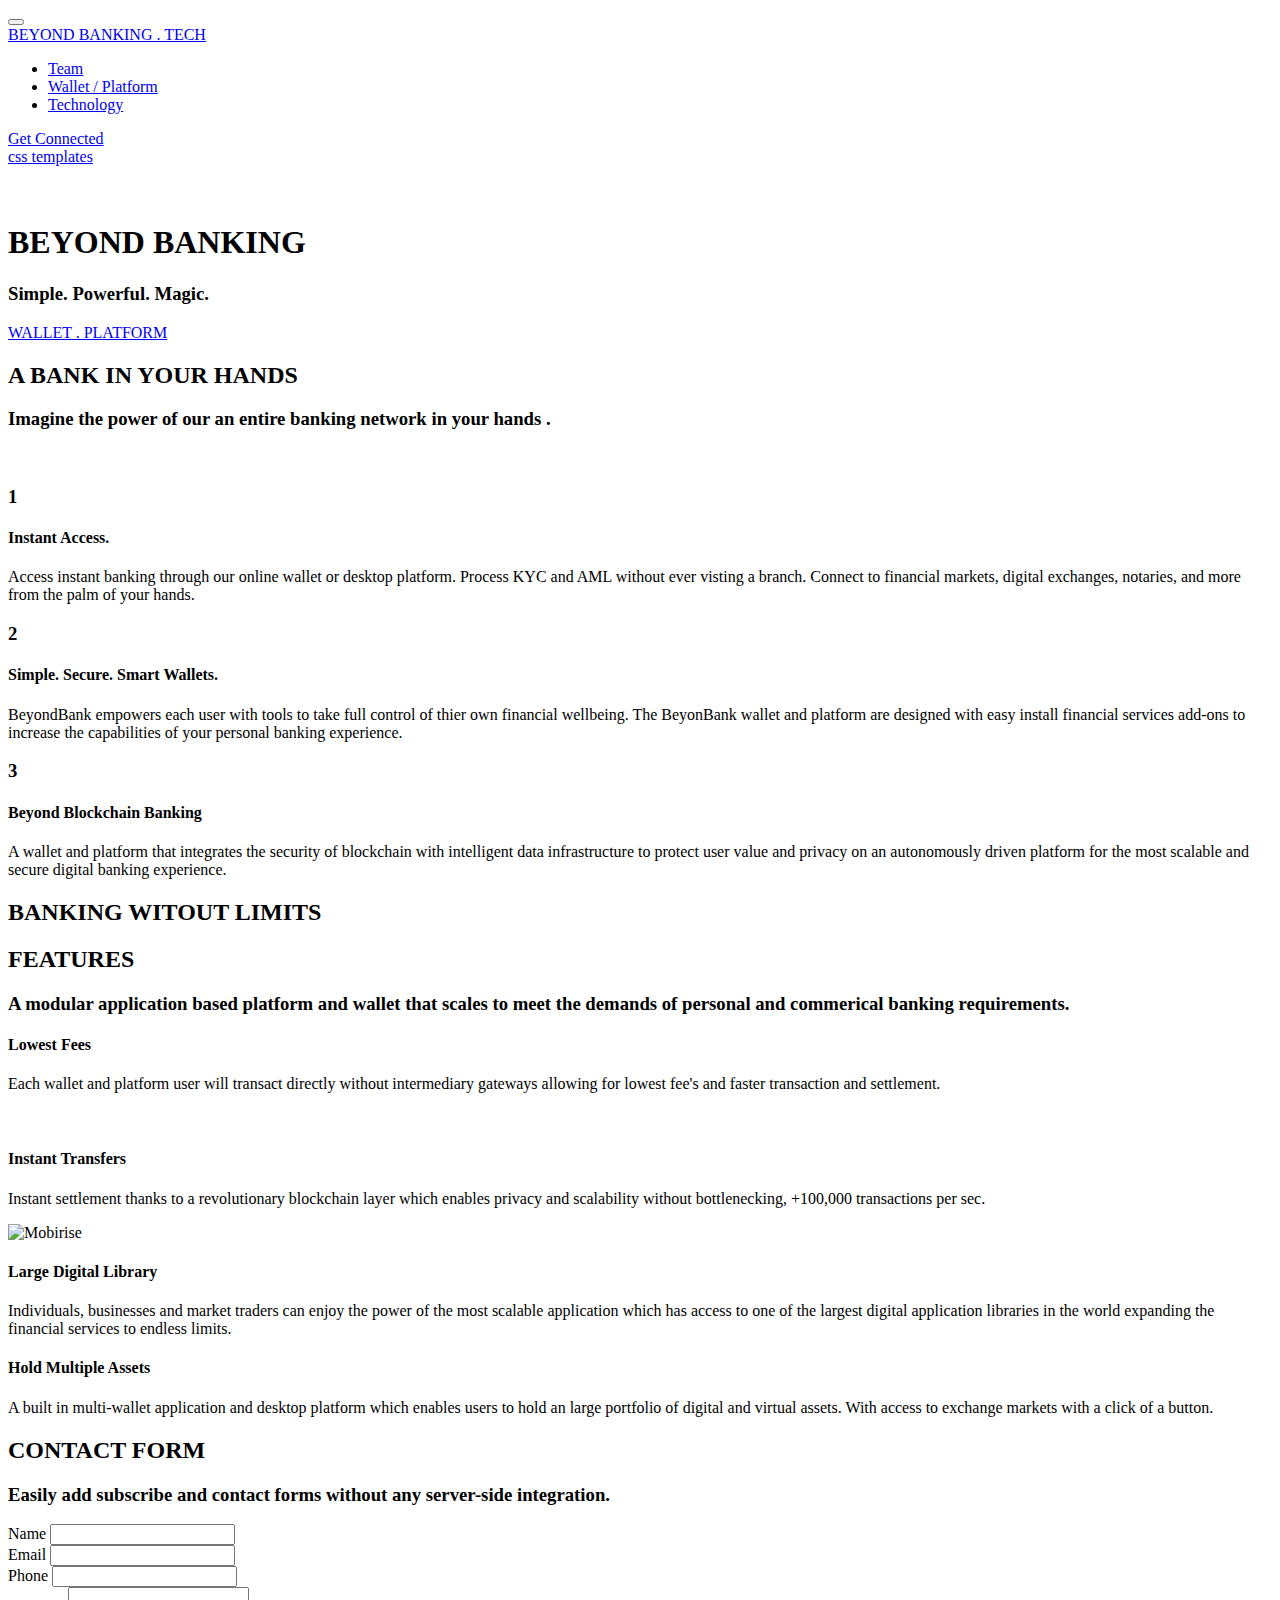
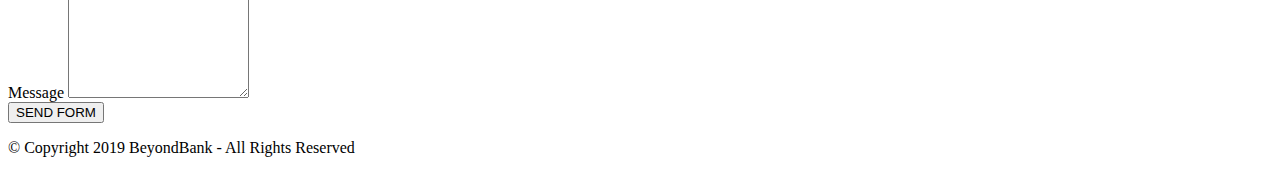
==== index.html @ 2b2612f6 "team fixes" ====
<!DOCTYPE html>
<html >
<head>
  <!-- Site made with Mobirise Website Builder v4.9.3, https://mobirise.com -->
  <meta charset="UTF-8">
  <meta http-equiv="X-UA-Compatible" content="IE=edge">
  <meta name="generator" content="Mobirise v4.9.3, mobirise.com">
  <meta name="viewport" content="width=device-width, initial-scale=1, minimum-scale=1">
  <link rel="shortcut icon" href="assets/images/denizbank-115-x-60-570x123.png" type="image/x-icon">
  <meta name="description" content="">
  <title>Home</title>
  <link rel="stylesheet" href="assets/web/assets/mobirise-icons/mobirise-icons.css">
  <link rel="stylesheet" href="assets/tether/tether.min.css">
  <link rel="stylesheet" href="assets/bootstrap/css/bootstrap.min.css">
  <link rel="stylesheet" href="assets/bootstrap/css/bootstrap-grid.min.css">
  <link rel="stylesheet" href="assets/bootstrap/css/bootstrap-reboot.min.css">
  <link rel="stylesheet" href="assets/dropdown/css/style.css">
  <link rel="stylesheet" href="assets/theme/css/style.css">
  <link rel="stylesheet" href="assets/mobirise/css/mbr-additional.css" type="text/css">
  
  
  
</head>
<body>
  <section class="menu cid-riJmUrxMbo" once="menu" id="menu2-0">

    

    <nav class="navbar navbar-expand beta-menu navbar-dropdown align-items-center navbar-fixed-top navbar-toggleable-sm">
        <button class="navbar-toggler navbar-toggler-right" type="button" data-toggle="collapse" data-target="#navbarSupportedContent" aria-controls="navbarSupportedContent" aria-expanded="false" aria-label="Toggle navigation">
            <div class="hamburger">
                <span></span>
                <span></span>
                <span></span>
                <span></span>
            </div>
        </button>
        <div class="menu-logo">
            <div class="navbar-brand">
                
                <span class="navbar-caption-wrap"><a class="navbar-caption text-black display-5" href="http://beyondbanking.tech/">
                        BEYOND BANKING . TECH</a></span>
            </div>
        </div>
        <div class="collapse navbar-collapse" id="navbarSupportedContent">
            <ul class="navbar-nav nav-dropdown" data-app-modern-menu="true"><li class="nav-item">
                    <a class="nav-link link text-black display-4" href="page1.html">
                        Team</a>
                </li><li class="nav-item"><a class="nav-link link text-black display-4" href="page3.html">
                        Wallet / Platform</a></li><li class="nav-item"><a class="nav-link link text-black display-4" href="page5.html">
                        Technology</a></li></ul>
            <div class="navbar-buttons mbr-section-btn"><a class="btn btn-sm btn-primary display-7" href="index.html#form1-i">Get Connected</a></div>
        </div>
    </nav>
</section>

<section class="engine"><a href="https://mobirise.info/x">css templates</a></section><section class="cid-riJnvkx9Z0 mbr-fullscreen" id="header2-9">

    

    <div class="mbr-overlay" style="opacity: 0.4; background-color: rgb(35, 35, 35);"></div>

    <div class="container align-center">
        <div class="row justify-content-md-center">
            <div class="mbr-white col-md-10">
                <h1 class="mbr-section-title mbr-bold pb-3 mbr-fonts-style display-1"><span style="font-weight: normal;">&nbsp;</span><br>BEYOND BANKING</h1>
                <h3 class="mbr-section-subtitle align-center mbr-light pb-3 mbr-fonts-style display-2">Simple. Powerful. Magic.</h3>
                
                <div class="mbr-section-btn"><a class="btn btn-md btn-secondary display-4" href="page3.html">WALLET . PLATFORM</a></div>
            </div>
        </div>
    </div>
    <div class="mbr-arrow hidden-sm-down" aria-hidden="true">
        <a href="#next">
            <i class="mbri-down mbr-iconfont"></i>
        </a>
    </div>
</section>

<section class="counters4 counters cid-riJn2LRcuX" id="counters4-2">

    

    

    <div class="container pt-4 mt-2">
        <h2 class="mbr-section-title pb-3 align-center mbr-fonts-style display-2">A BANK IN YOUR HANDS</h2>
        <h3 class="mbr-section-subtitle pb-5 align-center mbr-fonts-style display-5">Imagine the power of our an entire banking network in your hands . 
        </h3>
        <div class="media-container-row">
            <div class="media-block m-auto" style="width: 49%;">
                <div class="mbr-figure">
                    <img src="assets/images/wallet-731x836.png" alt="" title="">
                </div>
            </div>
            <div class="cards-block">
                <div class="cards-container">
                    <div class="card px-3 align-left col-12">
                        <div class="panel-item p-4 d-flex align-items-start">
                            <div class="card-img pr-3">
                                <h3 class="img-text d-flex align-items-center justify-content-center">
                                    1
                                </h3>
                            </div>
                            <div class="card-text">
                                <h4 class="mbr-content-title mbr-bold mbr-fonts-style display-7">Instant Access.&nbsp;</h4>
                                <p class="mbr-content-text mbr-fonts-style display-7">Access instant banking through our online wallet or desktop platform. Process KYC and AML without ever visting a branch. Connect to financial markets, digital exchanges, notaries, and more from the palm of your hands.</p>
                            </div>
                        </div>
                    </div>
                    <div class="card px-3 align-left col-12">
                        <div class="panel-item p-4 d-flex align-items-start">
                            <div class="card-img pr-3">
                                <h3 class="img-text d-flex align-items-center justify-content-center">
                                    2
                                </h3>
                            </div>
                            <div class="card-text">
                                <h4 class="mbr-content-title mbr-bold mbr-fonts-style display-7">Simple. Secure. Smart Wallets.</h4>
                                <p class="mbr-content-text mbr-fonts-style display-7">BeyondBank empowers each user with tools to take full control of thier own financial wellbeing. The BeyonBank wallet and platform are designed with easy install financial services add-ons to increase the capabilities of your personal banking experience.&nbsp;</p>
                            </div>
                        </div>
                    </div>
                    <div class="card px-3 align-left col-12">
                        <div class="panel-item p-4 d-flex align-items-start">
                            <div class="card-img pr-3">
                                <h3 class="img-text d-flex align-items-center justify-content-center">
                                    3
                                </h3>
                            </div>
                            <div class="card-text">
                                <h4 class="mbr-content-title mbr-bold mbr-fonts-style display-7">Beyond Blockchain Banking</h4>
                                <p class="mbr-content-text mbr-fonts-style display-7">
                                        A wallet and platform that integrates the security of blockchain with intelligent data infrastructure to protect user value and privacy on an autonomously driven platform for the most scalable and secure digital banking experience.&nbsp;</p>
                            </div>
                        </div>
                    </div>
                    
                </div>
            </div>
        </div>
    </div>
</section>

<section class="mbr-section content5 cid-riJn6HoD6z" id="content5-4">

    

    <div class="mbr-overlay" style="opacity: 0.1; background-color: rgb(35, 35, 35);">
    </div>

    <div class="container">
        <div class="media-container-row">
            <div class="title col-12 col-md-8">
                <h2 class="align-center mbr-bold mbr-white pb-3 mbr-fonts-style display-1">BANKING WITOUT LIMITS</h2>
                
                
                
            </div>
        </div>
    </div>
</section>

<section class="features12 cid-riZu3NGjIr" id="features12-l">
    
    

    

    <div class="container">
        <h2 class="mbr-section-title pb-2 mbr-fonts-style display-2">FEATURES</h2>
        <h3 class="mbr-section-subtitle pb-3 mbr-fonts-style display-5">
            A modular application based platform and wallet that scales to meet the demands of personal and commerical banking requirements.&nbsp;</h3>

        <div class="media-container-row pt-5">
            <div class="block-content align-right">
                <div class="card pl-3 pr-3 pb-5">
                    <div class="mbr-card-img-title">
                        <div class="card-img pb-3">
                             <span class="mbri-upload mbr-iconfont"></span>
                        </div>
                        <div class="mbr-crt-title">
                            <h4 class="card-title py-2 mbr-crt-title mbr-fonts-style display-7">Lowest Fees</h4>
                        </div>
                    </div>                

                    <div class="card-box">
                        <p class="mbr-text mbr-section-text mbr-fonts-style display-7">
                            Each wallet and platform user will transact directly without intermediary gateways allowing for lowest fee's and faster transaction and settlement.<br><br>&nbsp;&nbsp;</p>
                    </div>
                </div>

                <div class="card pl-3 pr-3">
                    <div class="mbr-card-img-title">
                        <div class="card-img pb-3">
                            <span class="mbri-drag-n-drop2 mbr-iconfont"></span>
                        </div>
                        <div class="mbr-crt-title">
                            <h4 class="card-title py-2 mbr-crt-title mbr-fonts-style display-7">
                                Instant Transfers</h4>
                        </div>
                    </div>
                    <div class="card-box">
                        <p class="mbr-text mbr-section-text mbr-fonts-style display-7">
                            Instant settlement thanks to a revolutionary blockchain layer which enables privacy and scalability without bottlenecking, +100,000 transactions per sec.  
                        </p>
                    </div>
                </div>
            </div>

            <div class="mbr-figure m-auto" style="width: 46%;">
                <img src="assets/images/mbr-982x655.jpg" alt="Mobirise" title="">
            </div>

            <div class="block-content align-left">
                <div class="card pl-3 pr-3 pb-5">
                    <div class="mbr-card-img-title">
                        <div class="card-img pb-3">
                             <span class="mbri-features mbr-iconfont"></span>
                        </div>
                        <div class="mbr-crt-title">
                            <h4 class="card-title py-2 mbr-crt-title mbr-fonts-style display-7">Large Digital Library</h4>
                        </div>
                    </div>                

                    <div class="card-box">
                        <p class="mbr-text mbr-section-text mbr-fonts-style display-7">Individuals, businesses and market traders can enjoy the power of the most scalable application which has access to one of the largest digital application libraries in the world expanding the financial services to endless limits.&nbsp;</p>
                    </div>
                </div>

                <div class="card pl-3 pr-3">
                    <div class="mbr-card-img-title">
                        <div class="card-img pb-3">
                            <span class="mbri-sites mbr-iconfont"></span>
                        </div>
                        <div class="mbr-crt-title">
                            <h4 class="card-title py-2 mbr-crt-title mbr-fonts-style display-7">Hold Multiple Assets</h4>
                        </div>
                    </div>
                    <div class="card-box">
                        <p class="mbr-text mbr-section-text mbr-fonts-style display-7">A built in multi-wallet application and desktop platform which enables users to hold an large portfolio of digital and virtual assets. With access to exchange markets with a click of a button.</p>
                    </div>
                </div>
            </div>
        </div>
    </div>
</section>

<section class="mbr-section form1 cid-riZcUdcgRT" id="form1-i">

    

    
    <div class="container">
        <div class="row justify-content-center">
            <div class="title col-12 col-lg-8">
                <h2 class="mbr-section-title align-center pb-3 mbr-fonts-style display-2">
                    CONTACT FORM
                </h2>
                <h3 class="mbr-section-subtitle align-center mbr-light pb-3 mbr-fonts-style display-5">
                    Easily add subscribe and contact forms without any server-side integration.
                </h3>
            </div>
        </div>
    </div>
    <div class="container">
        <div class="row justify-content-center">
            <div class="media-container-column col-lg-8" data-form-type="formoid">
                    <div data-form-alert="" hidden="">
                        Thanks for filling out the form!
                    </div>
            
                    <form class="mbr-form" action="https://mobirise.com/" method="post" data-form-title="Mobirise Form"><input type="hidden" name="email" data-form-email="true" value="7pEVyDGGR5xt7licTb6dT3NPljkdp4Ri+2jD5YQ8yZiayArG9m+8C2G0uW7NQ2beHQD1jVA5nZPqdoKEjskOLrGAbHyyoB1RhZIVIz7ge+z5NJpSKAyK+zZj7hepoy7B">
                        <div class="row row-sm-offset">
                            <div class="col-md-4 multi-horizontal" data-for="name">
                                <div class="form-group">
                                    <label class="form-control-label mbr-fonts-style display-7" for="name-form1-i">Name</label>
                                    <input type="text" class="form-control" name="name" data-form-field="Name" required="" id="name-form1-i">
                                </div>
                            </div>
                            <div class="col-md-4 multi-horizontal" data-for="email">
                                <div class="form-group">
                                    <label class="form-control-label mbr-fonts-style display-7" for="email-form1-i">Email</label>
                                    <input type="email" class="form-control" name="email" data-form-field="Email" required="" id="email-form1-i">
                                </div>
                            </div>
                            <div class="col-md-4 multi-horizontal" data-for="phone">
                                <div class="form-group">
                                    <label class="form-control-label mbr-fonts-style display-7" for="phone-form1-i">Phone</label>
                                    <input type="tel" class="form-control" name="phone" data-form-field="Phone" id="phone-form1-i">
                                </div>
                            </div>
                        </div>
                        <div class="form-group" data-for="message">
                            <label class="form-control-label mbr-fonts-style display-7" for="message-form1-i">Message</label>
                            <textarea type="text" class="form-control" name="message" rows="7" data-form-field="Message" id="message-form1-i"></textarea>
                        </div>
            
                        <span class="input-group-btn">
                            <button href="" type="submit" class="btn btn-primary btn-form display-4">SEND FORM</button>
                        </span>
                    </form>
            </div>
        </div>
    </div>
</section>

<section once="" class="cid-riJndYxdxx" id="footer6-6">

    

    

    <div class="container">
        <div class="media-container-row align-center mbr-white">
            <div class="col-12">
                <p class="mbr-text mb-0 mbr-fonts-style display-7">
                    © Copyright 2019 BeyondBank - All Rights Reserved
                </p>
            </div>
        </div>
    </div>
</section>


  <script src="assets/web/assets/jquery/jquery.min.js"></script>
  <script src="assets/popper/popper.min.js"></script>
  <script src="assets/tether/tether.min.js"></script>
  <script src="assets/bootstrap/js/bootstrap.min.js"></script>
  <script src="assets/smoothscroll/smooth-scroll.js"></script>
  <script src="assets/dropdown/js/script.min.js"></script>
  <script src="assets/touchswipe/jquery.touch-swipe.min.js"></script>
  <script src="assets/viewportchecker/jquery.viewportchecker.js"></script>
  <script src="assets/theme/js/script.js"></script>
  <script src="assets/formoid/formoid.min.js"></script>
  
  
</body>
</html>
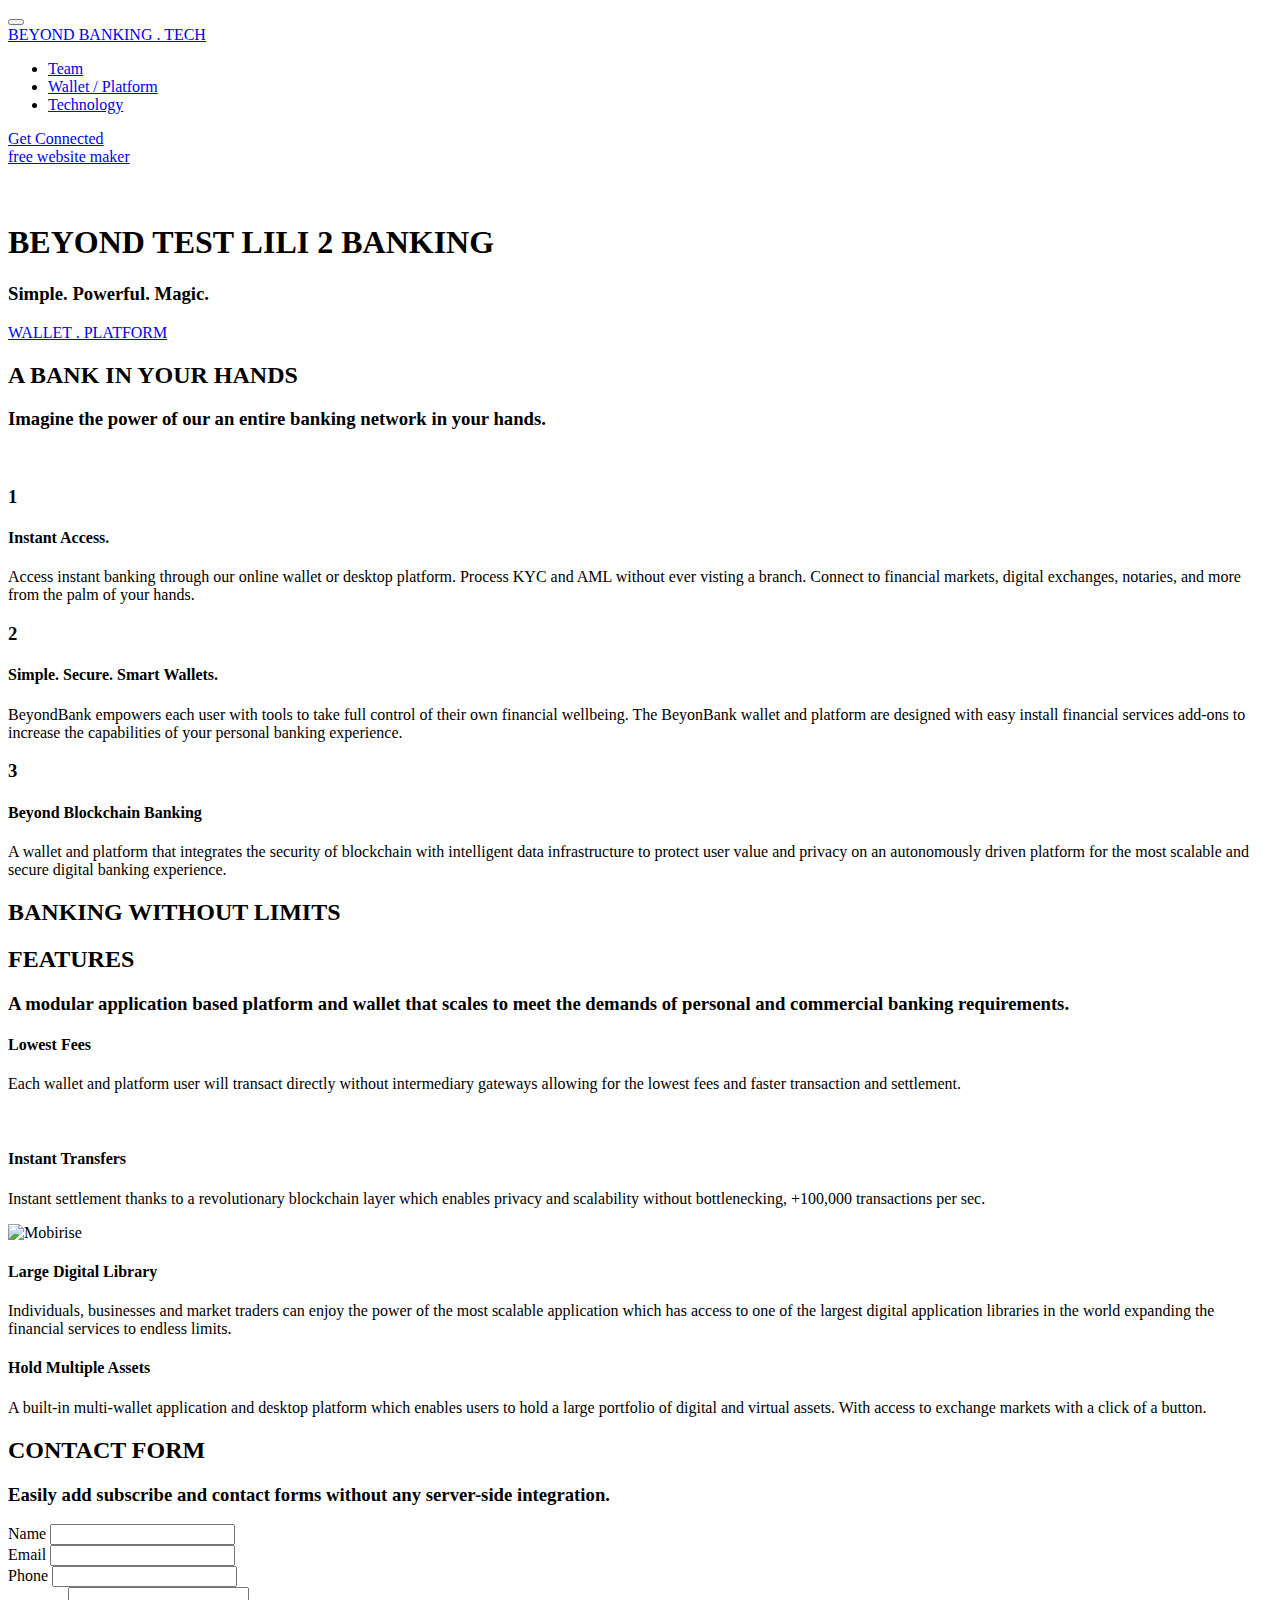
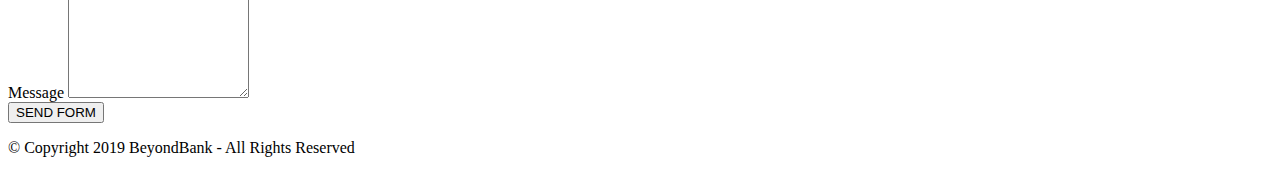
==== commit 00307c4a: "Revert "test 2"" ====
--- a/index.html
+++ b/index.html
@@ -54,7 +54,7 @@
     </nav>
 </section>
 
-<section class="engine"><a href="https://mobirise.info/x">css templates</a></section><section class="cid-riJnvkx9Z0 mbr-fullscreen" id="header2-9">
+<section class="engine"><a href="https://mobirise.info/d">free website maker</a></section><section class="cid-riJnvkx9Z0 mbr-fullscreen" id="header2-9">
 
     
 
@@ -63,7 +63,7 @@
     <div class="container align-center">
         <div class="row justify-content-md-center">
             <div class="mbr-white col-md-10">
-                <h1 class="mbr-section-title mbr-bold pb-3 mbr-fonts-style display-1"><span style="font-weight: normal;">&nbsp;</span><br>BEYOND BANKING</h1>
+                <h1 class="mbr-section-title mbr-bold pb-3 mbr-fonts-style display-1"><span style="font-weight: normal;">&nbsp;</span><br>BEYOND TEST LILI 2 BANKING</h1>
                 <h3 class="mbr-section-subtitle align-center mbr-light pb-3 mbr-fonts-style display-2">Simple. Powerful. Magic.</h3>
                 
                 <div class="mbr-section-btn"><a class="btn btn-md btn-secondary display-4" href="page3.html">WALLET . PLATFORM</a></div>
@@ -85,7 +85,7 @@
 
     <div class="container pt-4 mt-2">
         <h2 class="mbr-section-title pb-3 align-center mbr-fonts-style display-2">A BANK IN YOUR HANDS</h2>
-        <h3 class="mbr-section-subtitle pb-5 align-center mbr-fonts-style display-5">Imagine the power of our an entire banking network in your hands . 
+        <h3 class="mbr-section-subtitle pb-5 align-center mbr-fonts-style display-5">Imagine the power of our an entire banking network in your hands. 
         </h3>
         <div class="media-container-row">
             <div class="media-block m-auto" style="width: 49%;">
@@ -117,7 +117,7 @@
                             </div>
                             <div class="card-text">
                                 <h4 class="mbr-content-title mbr-bold mbr-fonts-style display-7">Simple. Secure. Smart Wallets.</h4>
-                                <p class="mbr-content-text mbr-fonts-style display-7">BeyondBank empowers each user with tools to take full control of thier own financial wellbeing. The BeyonBank wallet and platform are designed with easy install financial services add-ons to increase the capabilities of your personal banking experience.&nbsp;</p>
+                                <p class="mbr-content-text mbr-fonts-style display-7">BeyondBank empowers each user with tools to take full control of their own financial wellbeing. The BeyonBank wallet and platform are designed with easy install financial services add-ons to increase the capabilities of your personal banking experience.&nbsp;</p>
                             </div>
                         </div>
                     </div>
@@ -152,7 +152,7 @@
     <div class="container">
         <div class="media-container-row">
             <div class="title col-12 col-md-8">
-                <h2 class="align-center mbr-bold mbr-white pb-3 mbr-fonts-style display-1">BANKING WITOUT LIMITS</h2>
+                <h2 class="align-center mbr-bold mbr-white pb-3 mbr-fonts-style display-2">BANKING WITHOUT LIMITS</h2>
                 
                 
                 
@@ -170,7 +170,7 @@
     <div class="container">
         <h2 class="mbr-section-title pb-2 mbr-fonts-style display-2">FEATURES</h2>
         <h3 class="mbr-section-subtitle pb-3 mbr-fonts-style display-5">
-            A modular application based platform and wallet that scales to meet the demands of personal and commerical banking requirements.&nbsp;</h3>
+            A modular application based platform and wallet that scales to meet the demands of personal and commercial banking requirements.&nbsp;</h3>
 
         <div class="media-container-row pt-5">
             <div class="block-content align-right">
@@ -186,7 +186,7 @@
 
                     <div class="card-box">
                         <p class="mbr-text mbr-section-text mbr-fonts-style display-7">
-                            Each wallet and platform user will transact directly without intermediary gateways allowing for lowest fee's and faster transaction and settlement.<br><br>&nbsp;&nbsp;</p>
+                            Each wallet and platform user will transact directly without intermediary gateways allowing for the lowest fees and faster transaction and settlement.<br><br>&nbsp;&nbsp;</p>
                     </div>
                 </div>
 
@@ -238,7 +238,7 @@
                         </div>
                     </div>
                     <div class="card-box">
-                        <p class="mbr-text mbr-section-text mbr-fonts-style display-7">A built in multi-wallet application and desktop platform which enables users to hold an large portfolio of digital and virtual assets. With access to exchange markets with a click of a button.</p>
+                        <p class="mbr-text mbr-section-text mbr-fonts-style display-7">A built-in multi-wallet application and desktop platform which enables users to hold a large portfolio of digital and virtual assets. With access to exchange markets with a click of a button.</p>
                     </div>
                 </div>
             </div>
@@ -270,7 +270,7 @@
                         Thanks for filling out the form!
                     </div>
             
-                    <form class="mbr-form" action="https://mobirise.com/" method="post" data-form-title="Mobirise Form"><input type="hidden" name="email" data-form-email="true" value="7pEVyDGGR5xt7licTb6dT3NPljkdp4Ri+2jD5YQ8yZiayArG9m+8C2G0uW7NQ2beHQD1jVA5nZPqdoKEjskOLrGAbHyyoB1RhZIVIz7ge+z5NJpSKAyK+zZj7hepoy7B">
+                    <form class="mbr-form" action="https://mobirise.com/" method="post" data-form-title="Mobirise Form"><input type="hidden" name="email" data-form-email="true" value="Fncs1NL9+tUC/zLetCXrjyXq2CkpN5DA6psFnZkXi/ytE6vFGlomzWeNRQOO6uhB2O6buvvPlekY4fwCt3llKTwhl6v2g16XKIhVAW9JTqCJyyoDWeFT3Eh9KwPV9LhA">
                         <div class="row row-sm-offset">
                             <div class="col-md-4 multi-horizontal" data-for="name">
                                 <div class="form-group">
